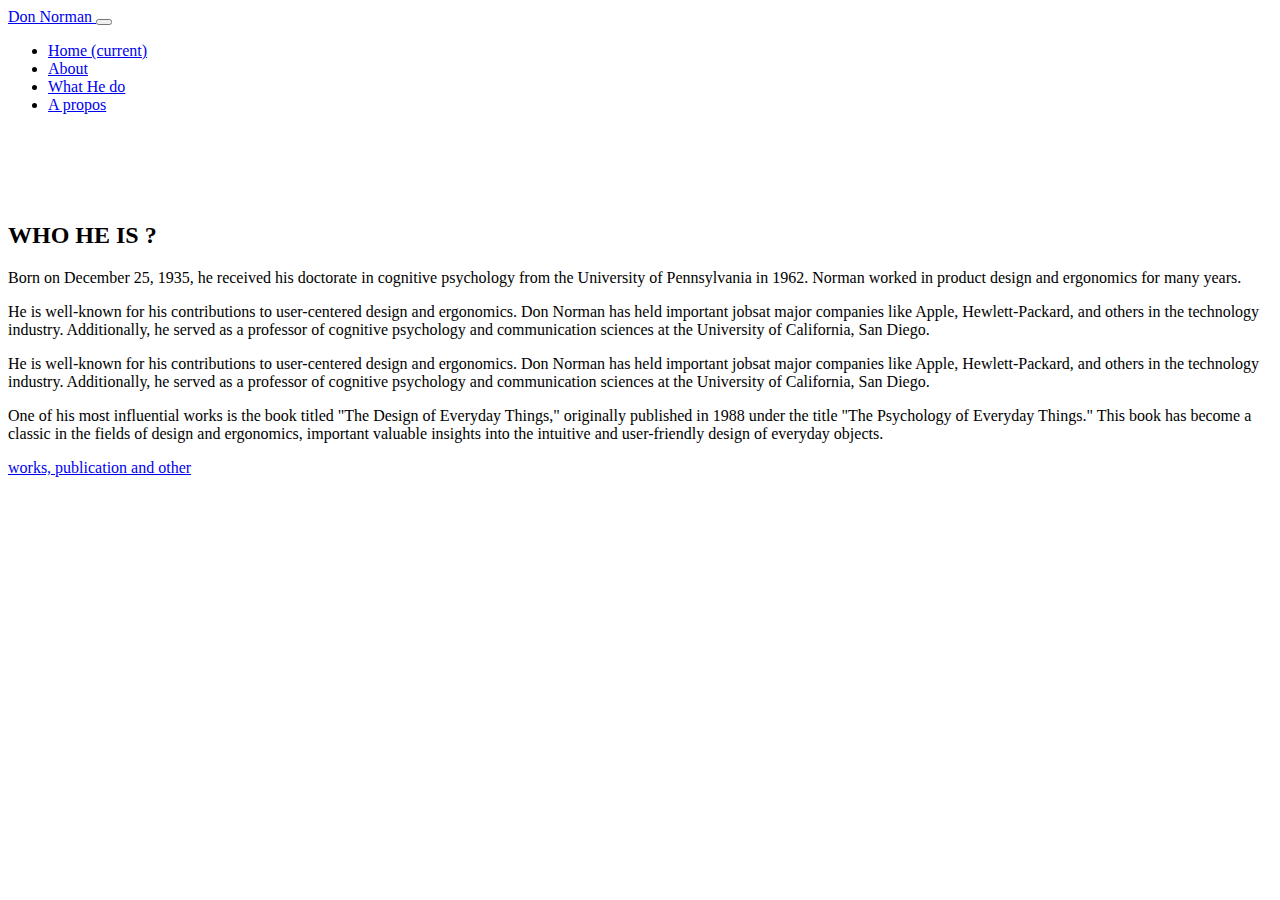
==== about.html @ 508ae1e3 "g" ====
<!DOCTYPE html>
<html>

<head>
  <!-- Basic -->
  <meta charset="utf-8" />
  <meta http-equiv="X-UA-Compatible" content="IE=edge" />
  <!-- Mobile Metas -->
  <meta name="viewport" content="width=device-width, initial-scale=1, shrink-to-fit=no" />
  <!-- Site Metas -->
  <meta name="keywords" content="" />
  <meta name="description" content="" />
  <meta name="author" content="" />

  <title>Esigned</title>

  <!-- slider stylesheet -->
  <!-- slider stylesheet -->
  <link rel="stylesheet" type="text/css" href="https://cdnjs.cloudflare.com/ajax/libs/OwlCarousel2/2.3.4/assets/owl.carousel.min.css" />

  <!-- bootstrap core css -->
  <link rel="stylesheet" type="text/css" href="css/bootstrap.css" />

  <!-- fonts style -->
  <link href="https://fonts.googleapis.com/css?family=Open+Sans:400,700|Poppins:400,700&display=swap" rel="stylesheet">
  <!-- Custom styles for this template -->
  <link href="css/style.css" rel="stylesheet" />
  <!-- responsive style -->
  <link href="css/responsive.css" rel="stylesheet" />
</head>

<body class="sub_page">
  <div class="hero_area">
    <!-- header section strats -->
    <header class="header_section">
      <div class="container-fluid">
        <nav class="navbar navbar-expand-lg custom_nav-container pt-3">
          <a class="navbar-brand" href="index.html">
            <span>
              Don Norman
            </span>
          </a>
          <button class="navbar-toggler" type="button" data-toggle="collapse" data-target="#navbarSupportedContent" aria-controls="navbarSupportedContent" aria-expanded="false" aria-label="Toggle navigation">
            <span class="navbar-toggler-icon"></span>
          </button>

          <div class="collapse navbar-collapse" id="navbarSupportedContent">
            <div class="d-flex ml-auto flex-column flex-lg-row align-items-center">
              <ul class="navbar-nav  ">
                <li class="nav-item active">
                  <a class="nav-link" href="index.html">Home <span class="sr-only">(current)</span></a>
                </li>
                <li class="nav-item">
                  <a class="nav-link" href="about.html"> About </a>
                </li>
                <li class="nav-item">
                  <a class="nav-link" href="do.html"> What He do </a>
                </li>
                <li class="nav-item">
                  <a class="nav-link" href="apropos.html"> A propos </a>
                </li>
               
              
              
            </div>
          </div>
  
      </div>
    </header>
    <!-- end header section -->
  </div>


  <!-- who section -->

  <section class="who_section layout_padding">
    <div class="container">
      <div class="row">
        <div class="col-md-5">
          <div class="img-box">
            <img src="images/who-img.jpg" alt="">
          </div>
        </div>
        <div class="col-md-7">
          <div class="detail-box">
            <div class="heading_container">
              <br>
                   <br>
                   <br>
                
              <h2>
                
                  
                  WHO HE IS ?
              </h2>
            </div>
            <p>
                Born on December 25, 1935, he received his doctorate in cognitive psychology from the University of Pennsylvania in 1962. Norman worked in product design and ergonomics for many years.</p>

             <p>He is well-known for his contributions to user-centered design and ergonomics. Don Norman has held important jobsat major companies like Apple, Hewlett-Packard, and others in the technology industry. Additionally, he served as a professor of cognitive psychology and communication sciences at the University of California, San Diego.</p> 
              <p>
  He is well-known for his contributions to user-centered design and ergonomics. Don Norman has held important jobsat major companies like Apple, Hewlett-Packard, and others in the technology industry. Additionally, he served as a professor of cognitive psychology and communication sciences at the University of California, San Diego.</p>
<p>
One of his most influential works is the book titled "The Design of Everyday Things," originally published in 1988 under the title "The Psychology of Everyday Things." This book has become a classic in the fields of design and ergonomics, important valuable insights into the intuitive and user-friendly design of everyday objects. <p/>

            <div>
              <a href="do.html">
                works, publication and other 
              </a>
            </div>
          </div>
        </div>
      </div>
    </div>
  </section>

  <!-- end who section -->


  <!-- info section -->
  
  <!-- end info_section -->


  <!-- footer section -->

  <!-- footer section -->

  <script type="text/javascript" src="js/jquery-3.4.1.min.js"></script>
  <script type="text/javascript" src="js/bootstrap.js"></script>
  <script type="text/javascript" src="https://cdnjs.cloudflare.com/ajax/libs/OwlCarousel2/2.3.4/owl.carousel.min.js">
  </script>
  <!-- owl carousel script 
    -->
  <script type="text/javascript">
    $(".owl-carousel").owlCarousel({
      loop: true,
      margin: 0,
      navText: [],
      center: true,
      autoplay: true,
      autoplayHoverPause: true,
      responsive: {
        0: {
          items: 1
        },
        1000: {
          items: 3
        }
      }
    });
  </script>
  <!-- end owl carousel script -->

</body>

</html>
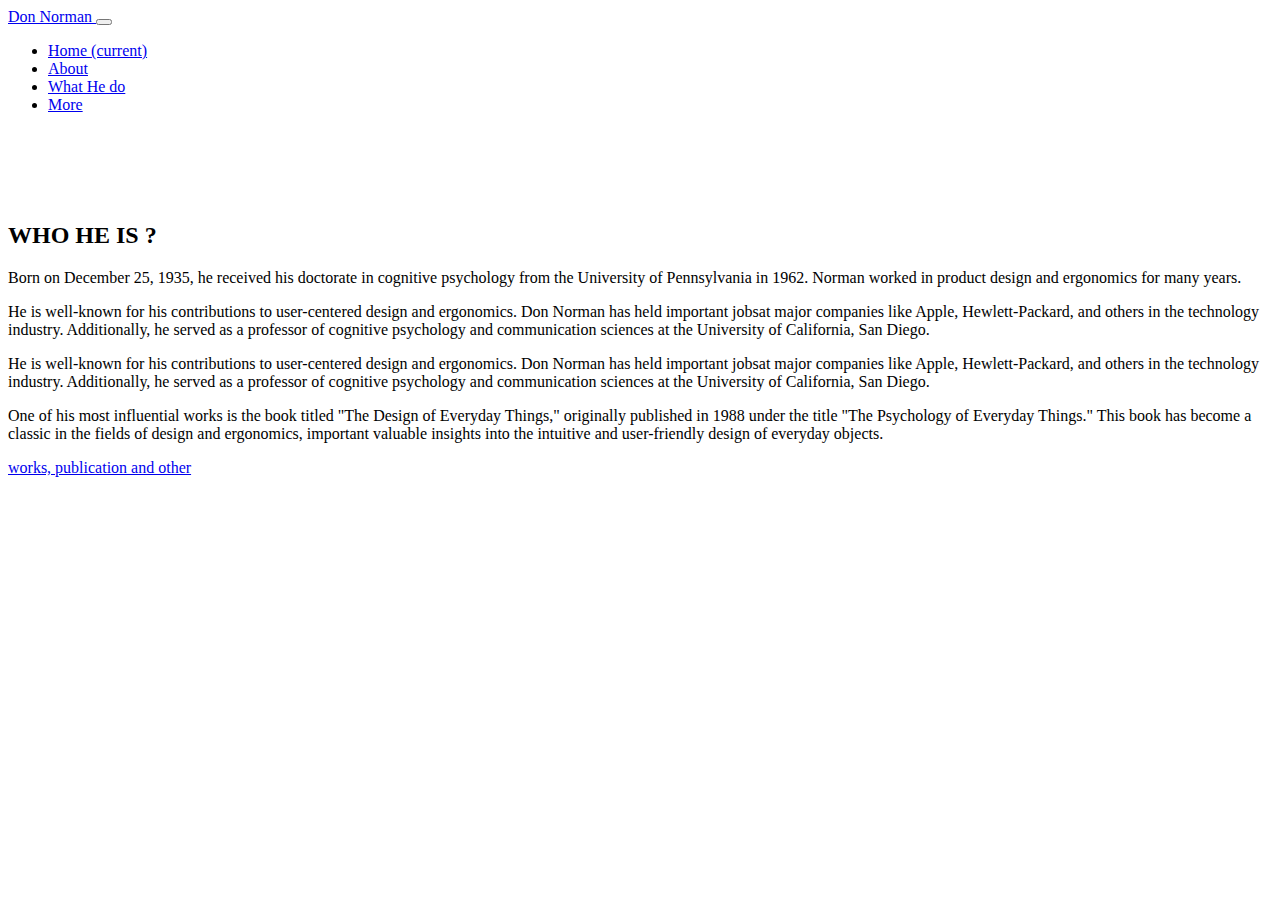
==== commit 0631c9e1: "NEW" ====
--- a/about.html
+++ b/about.html
@@ -12,7 +12,7 @@
   <meta name="description" content="" />
   <meta name="author" content="" />
 
-  <title>Esigned</title>
+  <title>Don Norman</title>
 
   <!-- slider stylesheet -->
   <!-- slider stylesheet -->
@@ -32,11 +32,15 @@
 <body class="sub_page">
   <div class="hero_area">
     <!-- header section strats -->
+      
     <header class="header_section">
       <div class="container-fluid">
         <nav class="navbar navbar-expand-lg custom_nav-container pt-3">
-          <a class="navbar-brand" href="index.html">
-            <span>
+          
+            <a class="navbar-brand" href="index.html">
+            
+
+              <span>
               Don Norman
             </span>
           </a>
@@ -57,7 +61,7 @@
                   <a class="nav-link" href="do.html"> What He do </a>
                 </li>
                 <li class="nav-item">
-                  <a class="nav-link" href="apropos.html"> A propos </a>
+                  <a class="nav-link" href="apropos.html"> More </a>
                 </li>
                
               
@@ -84,10 +88,9 @@
         <div class="col-md-7">
           <div class="detail-box">
             <div class="heading_container">
-              <br>
-                   <br>
-                   <br>
-                
+                 <BR>
+                    <BR>  <BR>
+                   
               <h2>
                 
                   
@@ -108,8 +111,7 @@
                 works, publication and other 
               </a>
             </div>
-          </div>
-        </div>
+          
       </div>
     </div>
   </section>
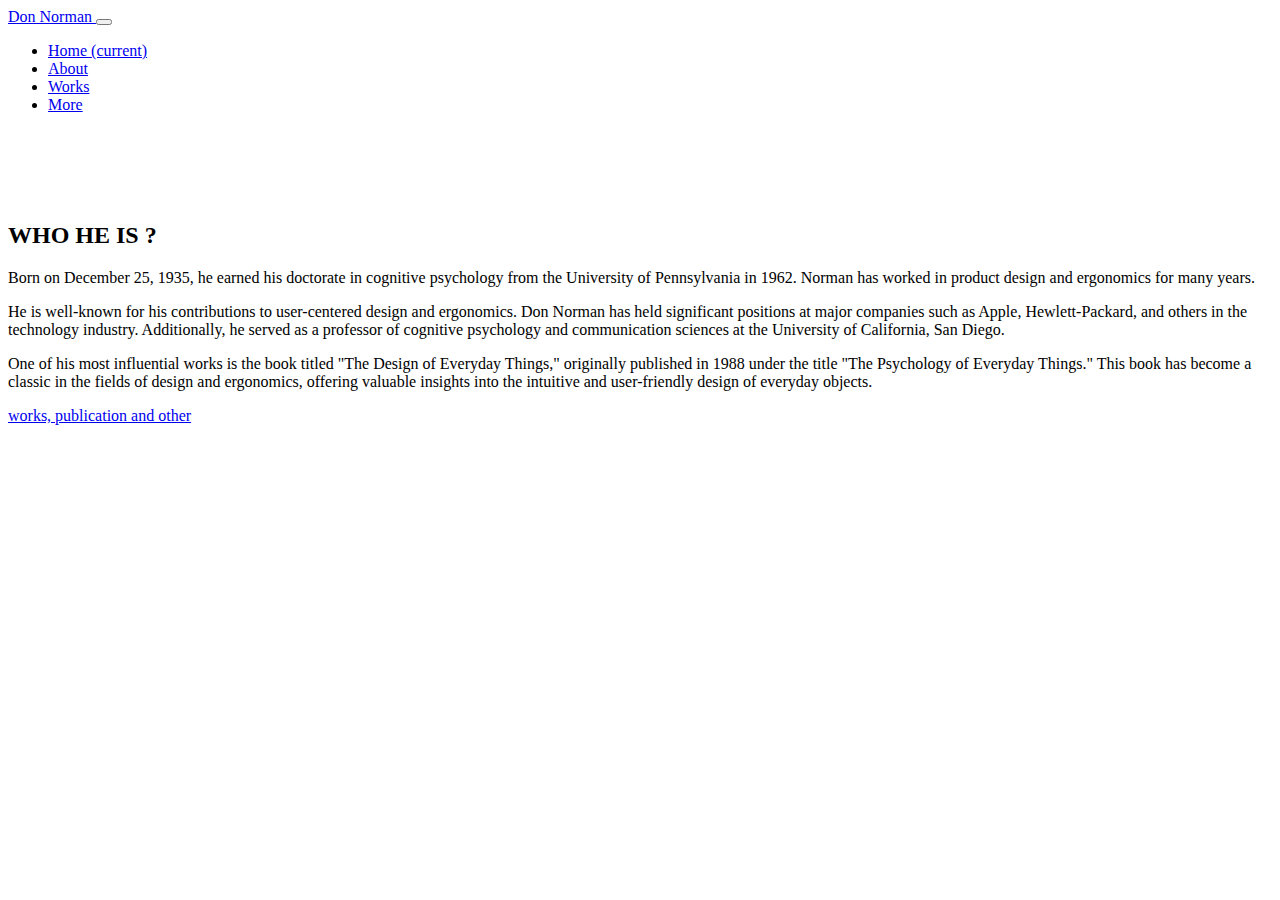
==== commit 86501e48: "new" ====
--- a/about.html
+++ b/about.html
@@ -58,7 +58,7 @@
                   <a class="nav-link" href="about.html"> About </a>
                 </li>
                 <li class="nav-item">
-                  <a class="nav-link" href="do.html"> What He do </a>
+                  <a class="nav-link" href="do.html"> Works </a>
                 </li>
                 <li class="nav-item">
                   <a class="nav-link" href="apropos.html"> More </a>
@@ -98,13 +98,13 @@
               </h2>
             </div>
             <p>
-                Born on December 25, 1935, he received his doctorate in cognitive psychology from the University of Pennsylvania in 1962. Norman worked in product design and ergonomics for many years.</p>
+               Born on December 25, 1935, he earned his doctorate in cognitive psychology from the University of Pennsylvania in 1962. Norman has worked in product design and ergonomics for many years.</p>
 
-             <p>He is well-known for his contributions to user-centered design and ergonomics. Don Norman has held important jobsat major companies like Apple, Hewlett-Packard, and others in the technology industry. Additionally, he served as a professor of cognitive psychology and communication sciences at the University of California, San Diego.</p> 
-              <p>
-  He is well-known for his contributions to user-centered design and ergonomics. Don Norman has held important jobsat major companies like Apple, Hewlett-Packard, and others in the technology industry. Additionally, he served as a professor of cognitive psychology and communication sciences at the University of California, San Diego.</p>
+             <p>
+He is well-known for his contributions to user-centered design and ergonomics. Don Norman has held significant positions at major companies such as Apple, Hewlett-Packard, and others in the technology industry. Additionally, he served as a professor of cognitive psychology and communication sciences at the University of California, San Diego.</p> 
+  
 <p>
-One of his most influential works is the book titled "The Design of Everyday Things," originally published in 1988 under the title "The Psychology of Everyday Things." This book has become a classic in the fields of design and ergonomics, important valuable insights into the intuitive and user-friendly design of everyday objects. <p/>
+One of his most influential works is the book titled "The Design of Everyday Things," originally published in 1988 under the title "The Psychology of Everyday Things." This book has become a classic in the fields of design and ergonomics, offering valuable insights into the intuitive and user-friendly design of everyday objects. <p/>
 
             <div>
               <a href="do.html">
